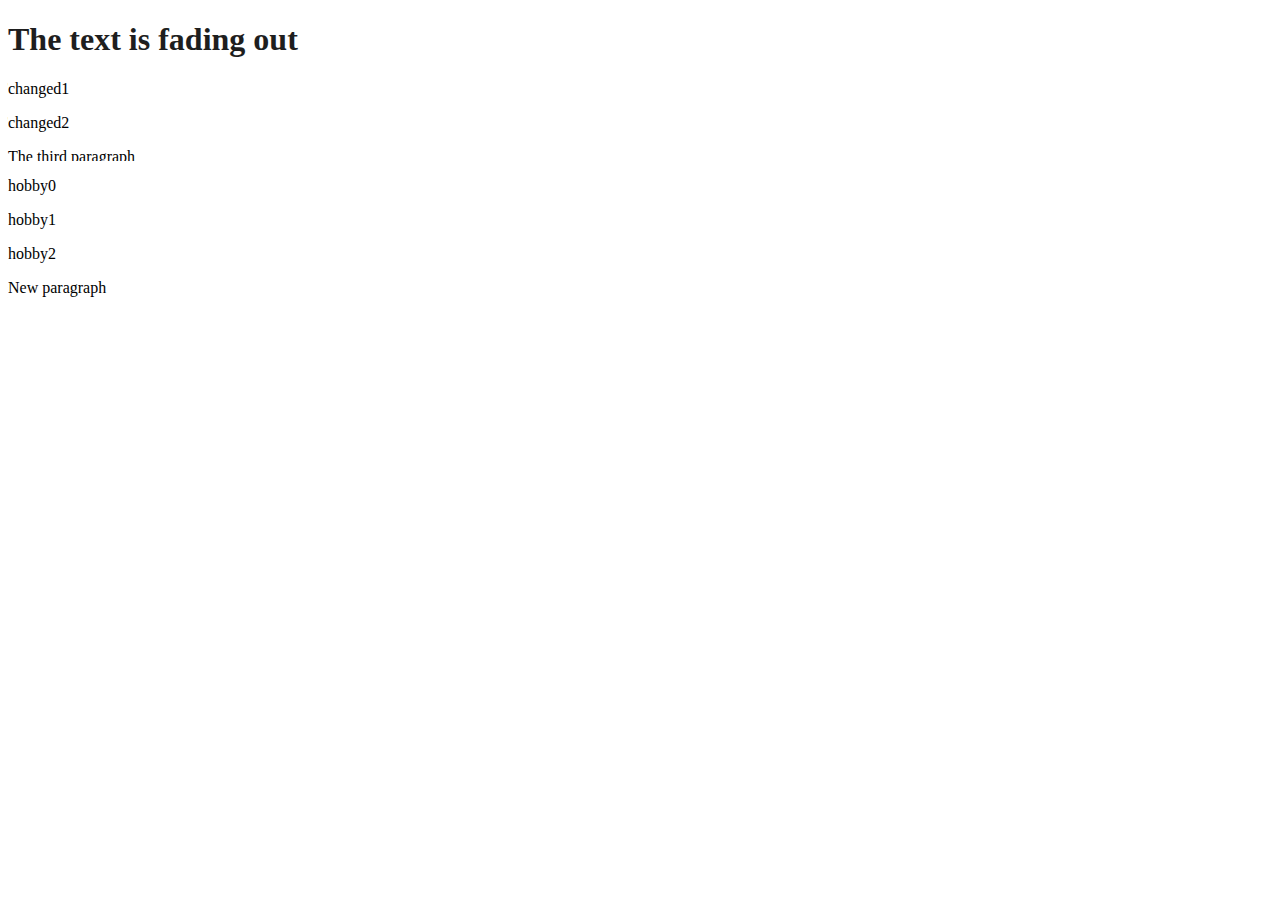
==== sample/junk.html @ 5912d217 "added" ====
<!DOCTYPE html>
<html lang="en">
<head>
    <meta charset="UTF-8">
    <title>Sample</title>
</head>
<body>

<h1>The header</h1>
<p id='first'>The first paragraph</p>
<p id='second'>The second paragraph</p>
<p id='third'>The third paragraph</p>

<script src="https://code.jquery.com/jquery-2.1.0.js"></script>

    <script>

        $('h1').text('The text is fading out').fadeOut(3000).fadeIn(2000);
        $('#third').slideUp(2000).slideDown(2000);

        for (let i = 0; i < 3; i++) {
            let hobby = 'hobby' + i;
            $('body').append('<p>' + hobby + '</p>');
        }

        $("body").append("<p>New paragraph</p>");

        // example with jquery
        let newText = 'changed1';
        $('#first').text(newText);


        // some DOM tests
        function changeText() {
            let a = document.getElementById('second');
            let b = 'changed2';
            a.innerHTML = b;
        }

        changeText();

    </script>
</body>
</html>
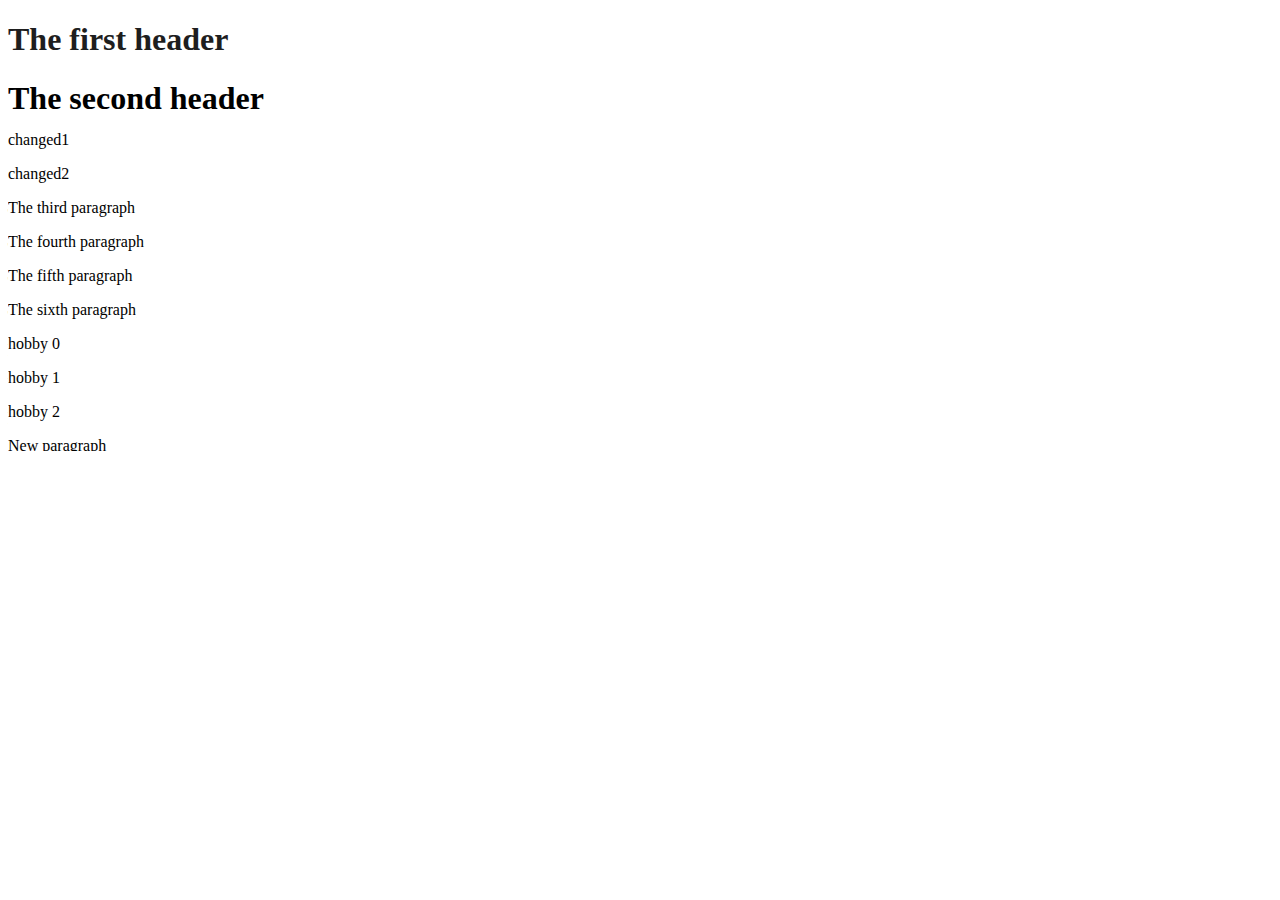
==== commit 2f95ddea: "changed a bit" ====
--- a/sample/junk.html
+++ b/sample/junk.html
@@ -6,24 +6,41 @@
 </head>
 <body>
 
-<h1>The header</h1>
+<h1 id='firstHeader'>The first header</h1>
+<h1 id='secondHeader'>The second header</h1>
 <p id='first'>The first paragraph</p>
 <p id='second'>The second paragraph</p>
 <p id='third'>The third paragraph</p>
+<p id='fourth'>The fourth paragraph</p>
+<p id='fifth'>The fifth paragraph</p>
+<p id='sixth'>The sixth paragraph</p>
 
 <script src="https://code.jquery.com/jquery-2.1.0.js"></script>
 
     <script>
 
-        $('h1').text('The text is fading out').fadeOut(3000).fadeIn(2000);
-        $('#third').slideUp(2000).slideDown(2000);
 
+        for (let o = 0; o < 10; o++) {
+            $('#firstHeader').fadeOut(3000);
+            $('#firstHeader').fadeIn(2000);
+        }
+
+        
+        for (let o = 0; o < 10; o++) {
+            $('#secondHeader').slideUp(3000);
+            $('#secondHeader').slideDown(2000);
+        }
+
+        
         for (let i = 0; i < 3; i++) {
-            let hobby = 'hobby' + i;
+            let hobby = 'hobby ' + i;
             $('body').append('<p>' + hobby + '</p>');
         }
 
-        $("body").append("<p>New paragraph</p>");
+
+        $("body").append("<p id='new'>New paragraph</p>");
+        $('#new').slideUp(2000).slideDown(4000);
+
 
         // example with jquery
         let newText = 'changed1';
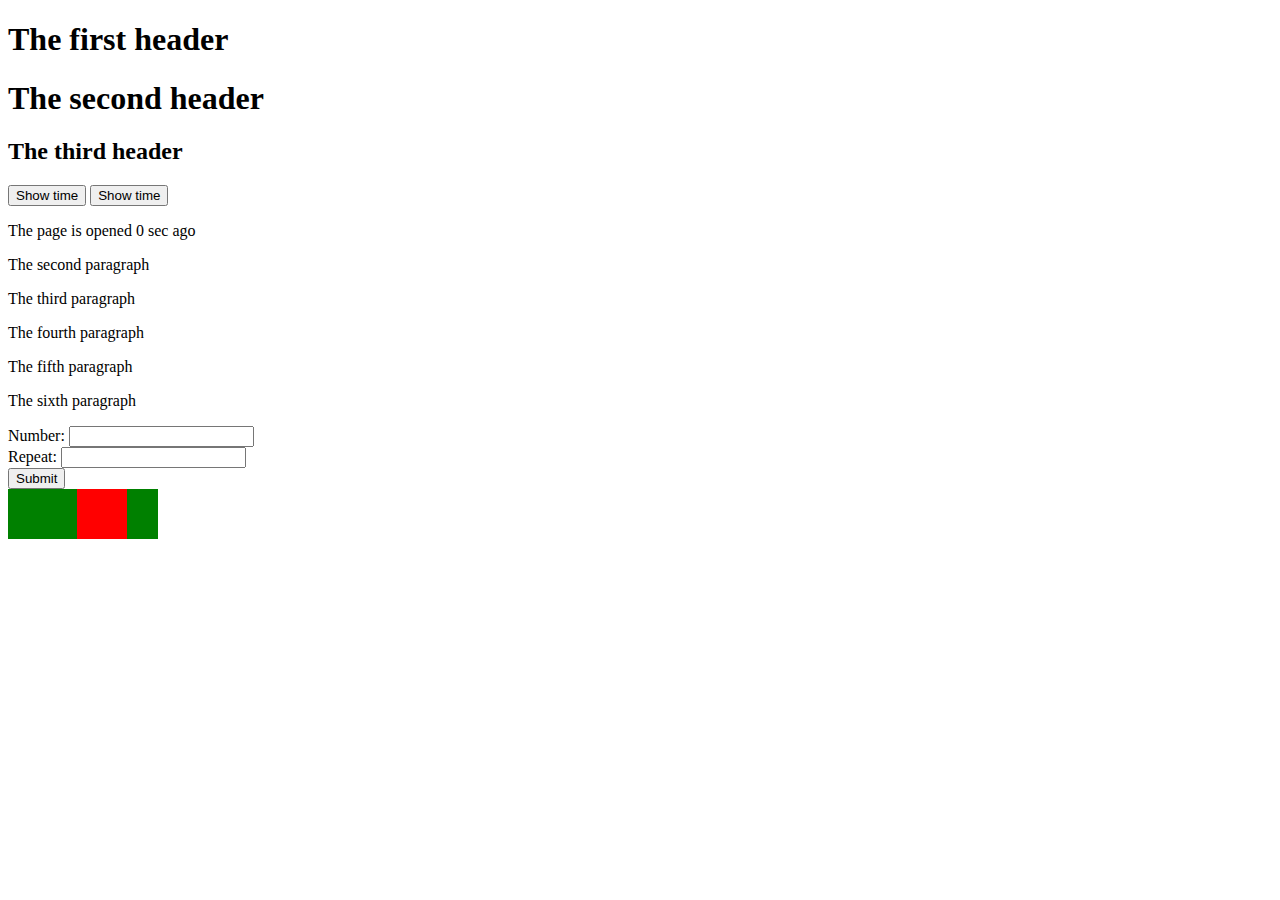
==== commit 2e5ed618: "using vars in a string" ====
--- a/sample/junk.html
+++ b/sample/junk.html
@@ -8,36 +8,155 @@
 
 <h1 id='firstHeader'>The first header</h1>
 <h1 id='secondHeader'>The second header</h1>
-<p id='first'>The first paragraph</p>
+<h2 id='thirdHeader'>The third header</h2>
+<button id="firstBtn" onclick="show()">Show time</button>
+<button id="secondBtn" onclick="show()">Show time</button>
+<p id='first'>The page is opened 0 sec ago</p>
 <p id='second'>The second paragraph</p>
 <p id='third'>The third paragraph</p>
 <p id='fourth'>The fourth paragraph</p>
 <p id='fifth'>The fifth paragraph</p>
 <p id='sixth'>The sixth paragraph</p>
 
+
+<form onsubmit="return validate()" method="post">
+    Number: <input type="text" name="num1" id="num1" />
+    <br />
+    Repeat: <input type="text" name="num2" id="num2" />
+    <br />
+    <input type="submit" value="Submit" />
+</form>
+
+
+    <style>
+    #container {
+      width: 150px;
+      height: 50px;
+      background: green;
+      position: relative;
+    }
+    #box {
+      width: 50px;
+      height: 50px;
+      background: red;
+      position: absolute;
+    }
+    </style>
+
+    <div id="container">
+       <div id="box"> </div>
+    </div>
+
 <script src="https://code.jquery.com/jquery-2.1.0.js"></script>
 
     <script>
 
+        let name = 'David';
+        let msg = `Welcome ${name}!`;
+        console.log(msg);
 
+        // form validation
+        function validate() {
+            var n1 = document.getElementById("num1");
+            var n2 = document.getElementById("num2");
+            if(n1.value != "" && n2.value != "") {
+                if(n1.value == n2.value) {
+                return true;
+                }
+            }   
+            alert("The values should be equal and not blank");
+            return false;
+        }
+
+
+        // example with button
+        function show () {
+            alert(Date());
+        }
+
+        // example with animation
+        let startPosition = 0;
+        let turner = false;
+        let box = document.getElementById('box');
+        let t = setInterval(move, 10);
+
+
+        function move () {
+            if (!turner) {
+                startPosition += 1;
+                if (startPosition >= 100)
+                    turner = true;
+            } else { 
+                startPosition -= 1;
+                if (startPosition <= 0)
+                    turner = false;
+            }
+            box.style.left = startPosition + 'px';
+        }
+
+
+        // example with interval
+        let timer = 1;
+
+        function printMessage () {
+            $('#first').text('The page is opened ' + timer + ' sec ago');
+            timer+=1;
+        }
+
+        setInterval(printMessage, 1000);
+
+
+        // example with timeout 
+        function timeUp () {
+            alert('Time is out!');
+        }
+
+        let timeoutId = setTimeout(timeUp, 10000);
+        clearTimeout(timeoutId);
+
+        /*
+
+        // fading till the exact percent
+        $('#first').fadeTo(2000, 0.3);
+
+
+        // changing text
+        $('#firstHeader').text('My friends');
+
+
+        // blinking with pause and increasing interval
+        for (let y = 0; y < 6; y++) {
+            let pause = y * 1000;
+            $('#firstHeader').fadeOut(50).delay(pause).fadeIn(50);
+        }
+
+
+        // fading with pause and increasing interval
+        for (let x = 0; x < 11; x++) {
+            let period = x * 1000;
+            $('#secondHeader').fadeOut(period).fadeIn(period);
+        }
+
+        
+        // looping fade
         for (let o = 0; o < 10; o++) {
             $('#firstHeader').fadeOut(3000);
             $('#firstHeader').fadeIn(2000);
         }
 
-        
+        // looping sliding
         for (let o = 0; o < 10; o++) {
             $('#secondHeader').slideUp(3000);
             $('#secondHeader').slideDown(2000);
         }
 
-        
+        // adding several <p> through a loop
         for (let i = 0; i < 3; i++) {
             let hobby = 'hobby ' + i;
             $('body').append('<p>' + hobby + '</p>');
         }
 
-
+        // adding a new <p> and sliding it through id
         $("body").append("<p id='new'>New paragraph</p>");
         $('#new').slideUp(2000).slideDown(4000);
 
@@ -47,7 +166,7 @@
         $('#first').text(newText);
 
 
-        // some DOM tests
+        // example with DOM
         function changeText() {
             let a = document.getElementById('second');
             let b = 'changed2';
@@ -56,6 +175,8 @@
 
         changeText();
 
+        */
+
     </script>
 </body>
 </html>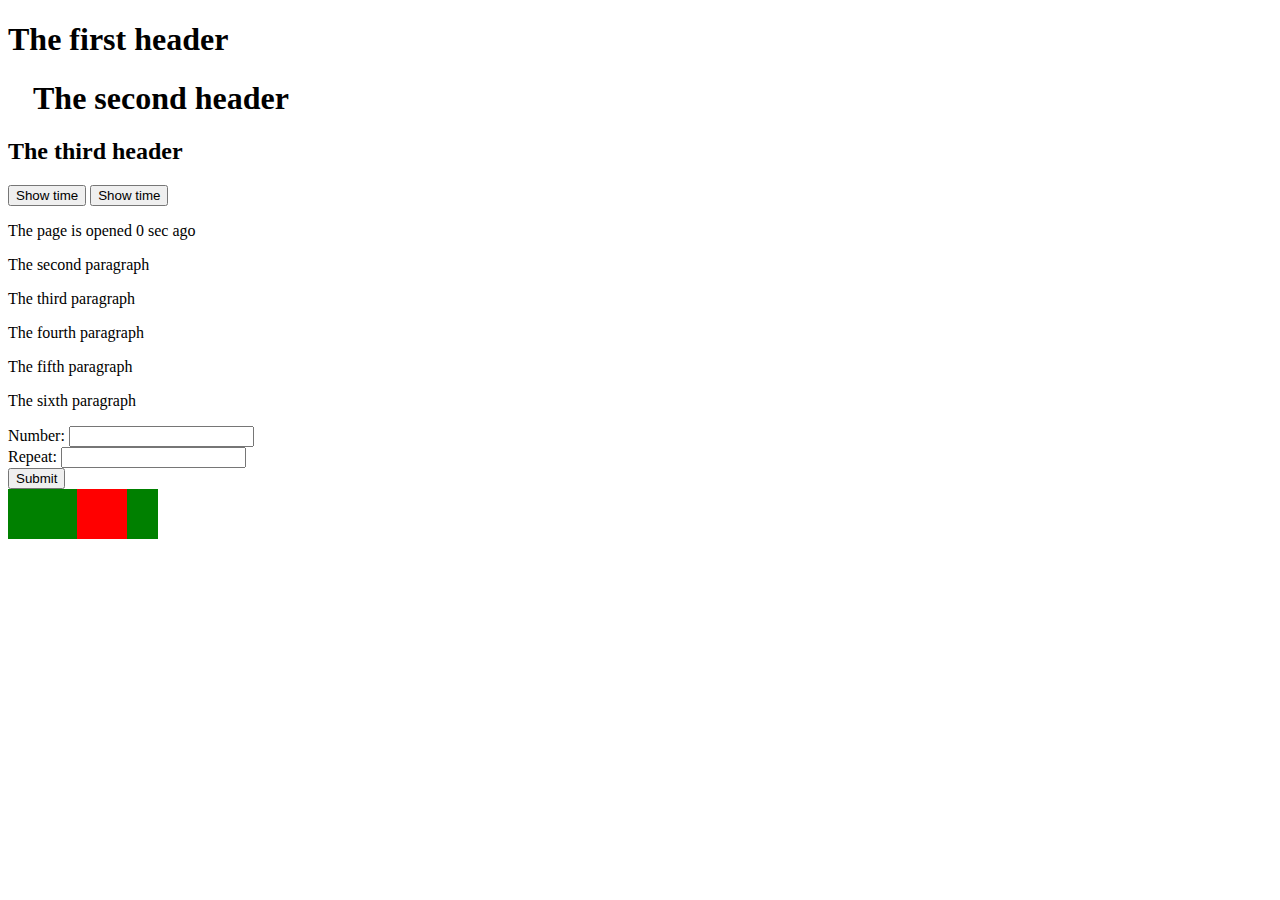
==== commit 5fb9c5dc: "added animation" ====
--- a/sample/junk.html
+++ b/sample/junk.html
@@ -50,10 +50,20 @@
 <script src="https://code.jquery.com/jquery-2.1.0.js"></script>
 
     <script>
+        
 
-        let name = 'David';
-        let msg = `Welcome ${name}!`;
-        console.log(msg);
+        // another example with animation
+        let leftOfSet = 0;
+        function moveHeading () {
+            $('#secondHeader').offset( { left:leftOfSet } );
+            leftOfSet++;
+            if (leftOfSet > 200) {
+                leftOfSet = 0;
+            }
+        }
+
+        setInterval(moveHeading, 20);
+
 
         // form validation
         function validate() {
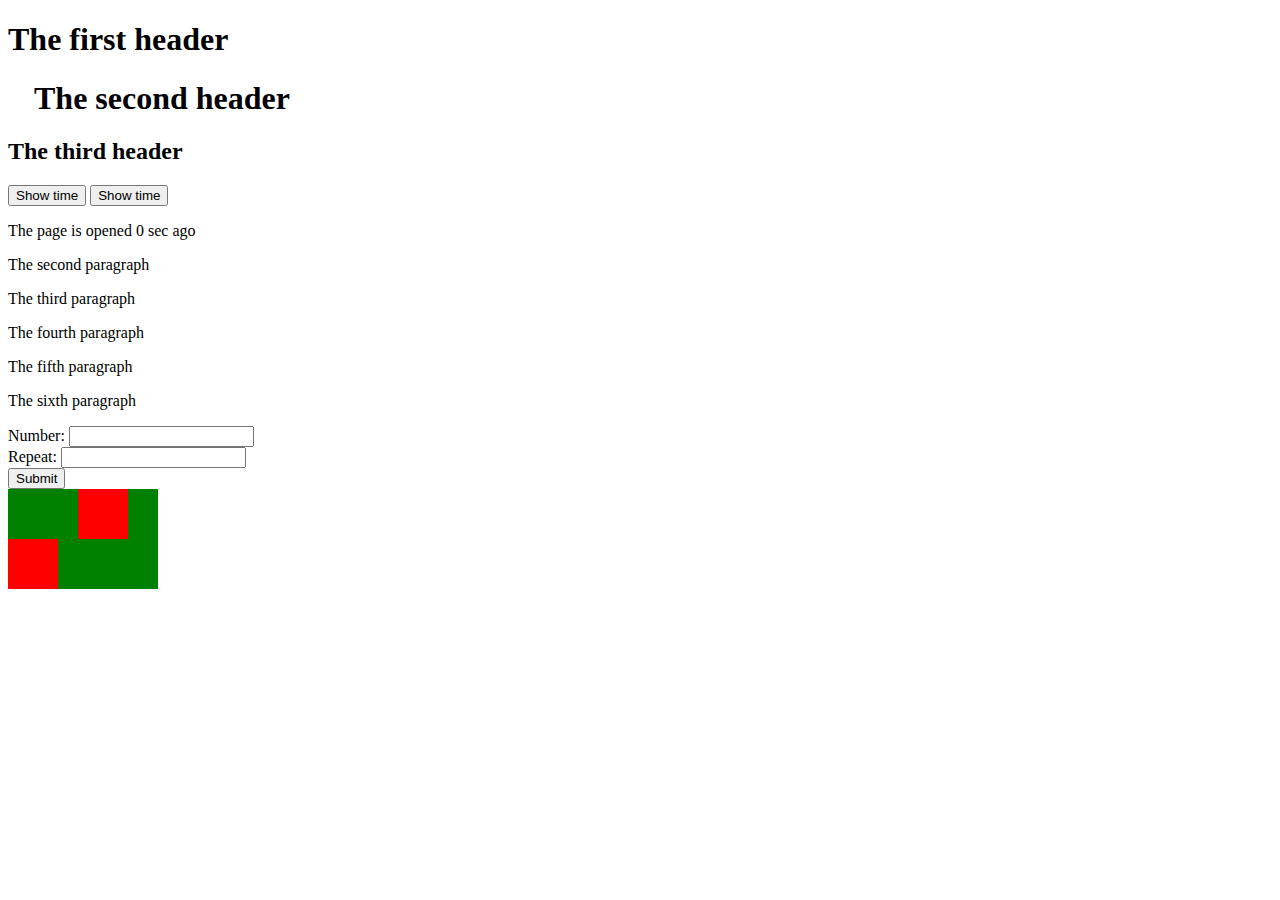
==== commit 978b6a2e: "added" ====
--- a/sample/junk.html
+++ b/sample/junk.html
@@ -47,6 +47,26 @@
        <div id="box"> </div>
     </div>
 
+
+    <style>
+        #container2 {
+          width: 150px;
+          height: 50px;
+          background: green;
+          position: relative;
+        }
+        #box2 {
+          width: 50px;
+          height: 50px;
+          background: red;
+          position: absolute;
+        }
+        </style>
+    
+        <div id="container2">
+           <div id="box2"> </div>
+        </div>
+
 <script src="https://code.jquery.com/jquery-2.1.0.js"></script>
 
     <script>
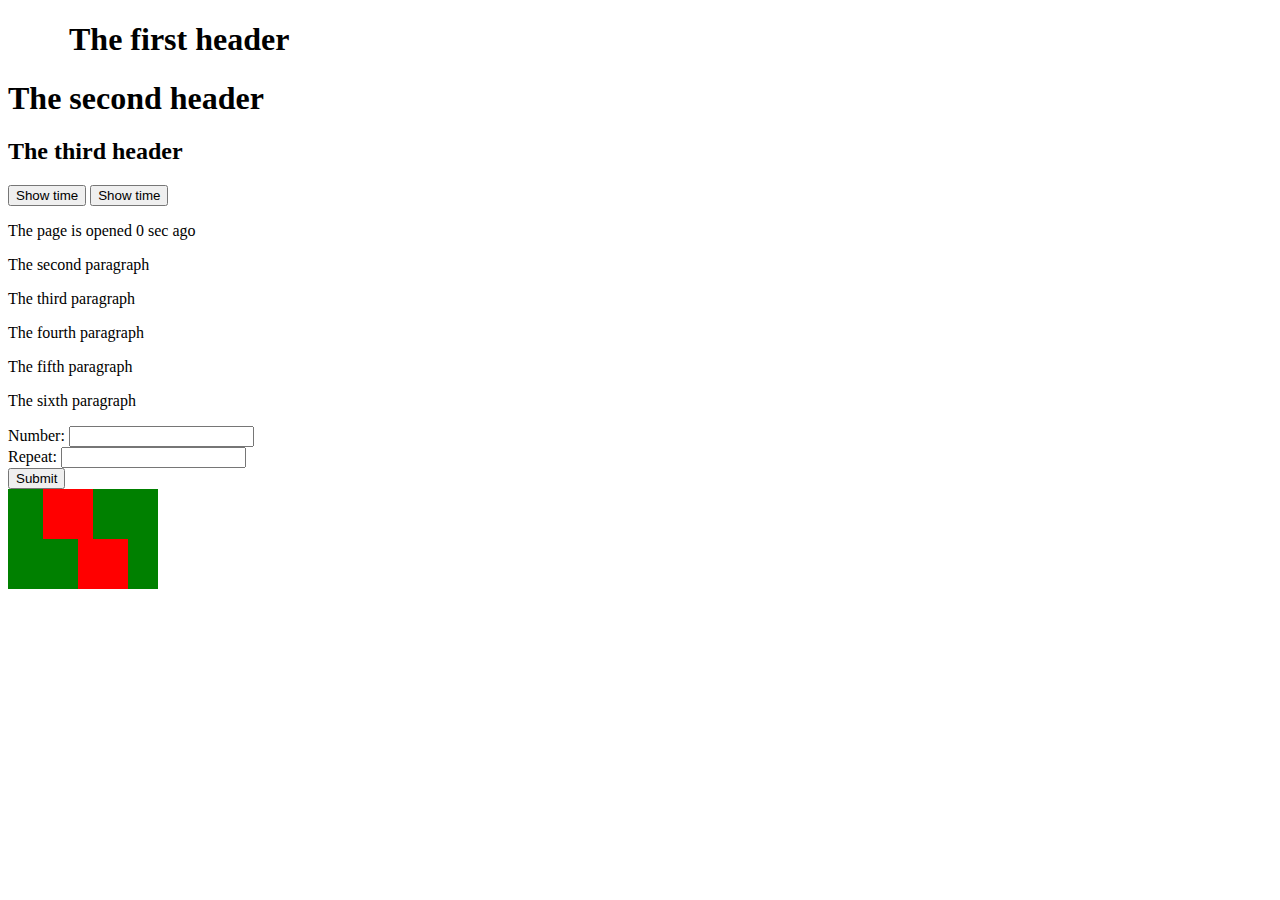
==== commit 8148f867: "added header animation" ====
--- a/sample/junk.html
+++ b/sample/junk.html
@@ -67,28 +67,130 @@
            <div id="box2"> </div>
         </div>
 
+
 <script src="https://code.jquery.com/jquery-2.1.0.js"></script>
 
     <script>
         
 
-        // another example with animation
-        let leftOfSet = 0;
-        function moveHeading () {
-            $('#secondHeader').offset( { left:leftOfSet } );
-            leftOfSet++;
-            if (leftOfSet > 200) {
-                leftOfSet = 0;
+
+
+        // another example with animation using jquery
+        let leftOfSet2 = 0;
+        let topOfSet = 0;
+        let adapter = 1;
+
+
+        function moveHeader () {
+            if (adapter === 1) {
+                $('#firstHeader').offset( { left : leftOfSet2 } );
+                leftOfSet2++;
+                if (leftOfSet2 >= 200) 
+                    adapter = 2;
+            } else if (adapter === 2) {
+                $('#firstHeader').offset( { top : topOfSet } );
+                topOfSet++;
+                if (topOfSet >= 200)
+                    adapter = 3;
+            } else if (adapter === 3) {
+                $('#firstHeader').offset( { left : leftOfSet2 } );
+                leftOfSet2--;
+                if (leftOfSet2 <= 0) 
+                    adapter = 4;
+            } else {
+                $('#firstHeader').offset( { top : topOfSet } );
+                topOfSet--;
+                if (topOfSet <= 200)
+                    adapter = 1;
             }
-        }
-
-        setInterval(moveHeading, 20);
+        }    
+
+        setInterval(moveHeader, 10);
+
+        
+        // mousemove event
+        $('html').click(function (event) {
+            $('#firstHeader').offset( {
+                left : event.pageX,
+                top : event.pageY
+            });
+        });
+
+
+        // click event
+        function clickEvent (event) {
+            console.log('Click! ' + event.pageX + ' ' + event.pageY);
+        }
+
+        $('h1').click(clickEvent);
+
+
+        // another example with animation using jquery
+        let leftOfSet = 9;
+        let turner2 = false;
+
+
+        function moveBox () {
+            $('#box2').offset( { left : leftOfSet } );
+            if (!turner2) {
+                leftOfSet++;
+                if (leftOfSet >= 108) 
+                    turner2 = true;
+            } else {
+                leftOfSet--;
+                if (leftOfSet <= 8) 
+                    turner2 = false;
+            }
+        }    
+
+        setInterval(moveBox, 10);
+
+
+        // example with animation
+        let startPosition = 0;
+        let turner = false;
+        let box = document.getElementById('box');
+        let t = setInterval(move, 20);
+
+
+        function move () {
+            if (!turner) {
+                startPosition++;
+                if (startPosition >= 100)
+                    turner = true;
+            } else { 
+                startPosition--;
+                if (startPosition <= 0)
+                    turner = false;
+            }
+            box.style.left = startPosition + 'px';
+        }
+
+
+        // example with interval
+        let timer = 1;
+
+        function printMessage () {
+            $('#first').text('The page is opened ' + timer + ' sec ago');
+            timer+=1;
+        }
+
+        setInterval(printMessage, 1000);
+
+
+        // example with timeout 
+        function timeUp () {
+            alert('Time is out!');
+        }
+
+        let timeoutId = setTimeout(timeUp, 10000);
+        clearTimeout(timeoutId);
 
 
         // form validation
         function validate() {
-            var n1 = document.getElementById("num1");
-            var n2 = document.getElementById("num2");
+            let n1 = document.getElementById("num1");
+            let n2 = document.getElementById("num2");
             if(n1.value != "" && n2.value != "") {
                 if(n1.value == n2.value) {
                 return true;
@@ -99,50 +201,11 @@
         }
 
 
-        // example with button
+        // example with time button
         function show () {
             alert(Date());
         }
 
-        // example with animation
-        let startPosition = 0;
-        let turner = false;
-        let box = document.getElementById('box');
-        let t = setInterval(move, 10);
-
-
-        function move () {
-            if (!turner) {
-                startPosition += 1;
-                if (startPosition >= 100)
-                    turner = true;
-            } else { 
-                startPosition -= 1;
-                if (startPosition <= 0)
-                    turner = false;
-            }
-            box.style.left = startPosition + 'px';
-        }
-
-
-        // example with interval
-        let timer = 1;
-
-        function printMessage () {
-            $('#first').text('The page is opened ' + timer + ' sec ago');
-            timer+=1;
-        }
-
-        setInterval(printMessage, 1000);
-
-
-        // example with timeout 
-        function timeUp () {
-            alert('Time is out!');
-        }
-
-        let timeoutId = setTimeout(timeUp, 10000);
-        clearTimeout(timeoutId);
 
         /*
 
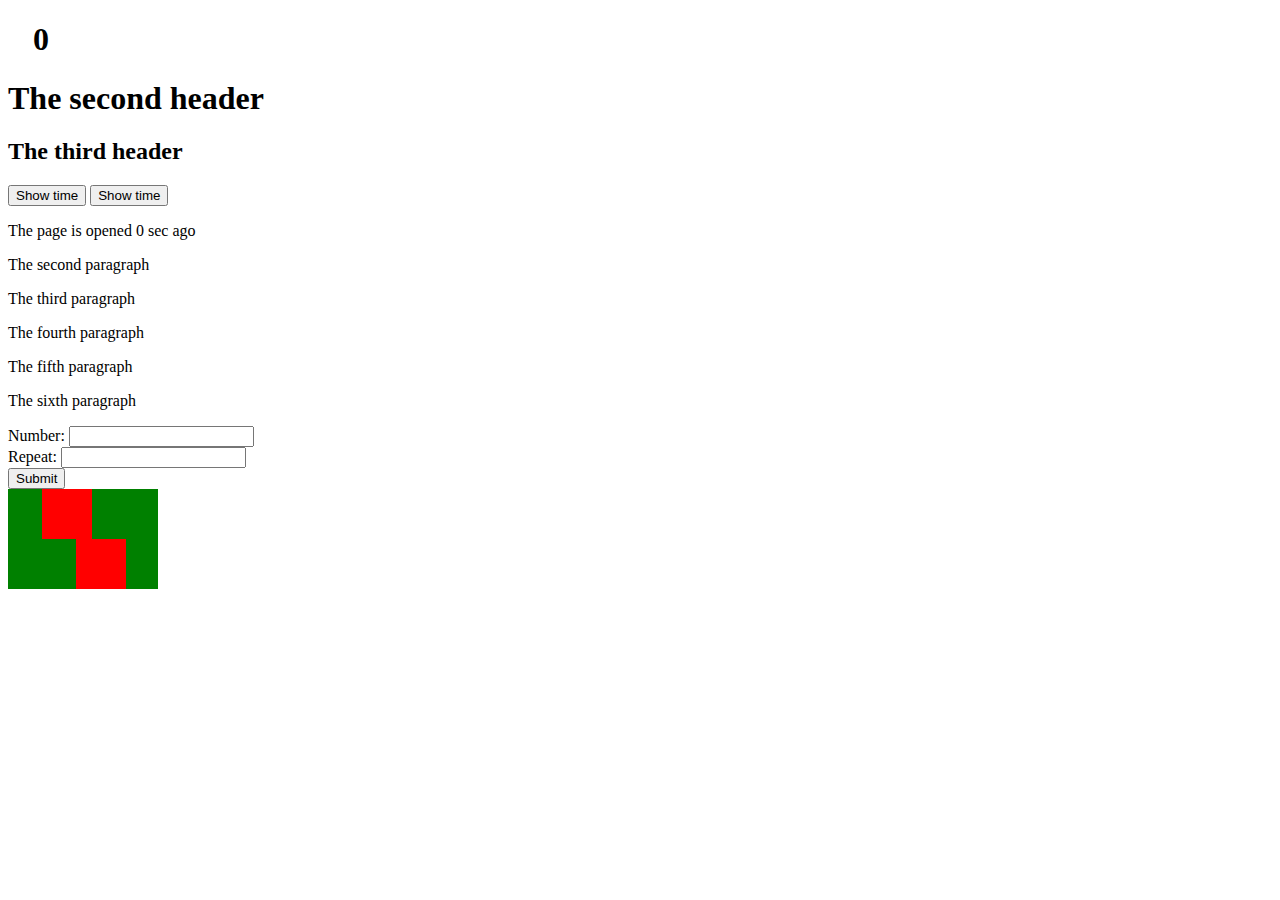
==== commit e0137db3: "added mini game" ====
--- a/sample/junk.html
+++ b/sample/junk.html
@@ -75,38 +75,85 @@
 
 
 
-        // another example with animation using jquery
+
+
+
+
+
+
+
+        // mini-game
+
+        // set the position of h1 horizontally
         let leftOfSet2 = 0;
+        // set the position of h1 vertically
         let topOfSet = 0;
+        // our adapter that will change the direction of h1     
         let adapter = 1;
-
+        // point counter
+        let counter = 0;
+        // h1 represents points
+        $('#firstHeader').text(counter)
+        
 
         function moveHeader () {
+
+            // moving h1 right
             if (adapter === 1) {
                 $('#firstHeader').offset( { left : leftOfSet2 } );
                 leftOfSet2++;
+                // check to change ${adapter}
                 if (leftOfSet2 >= 200) 
                     adapter = 2;
+            
+            // moving h1 down
             } else if (adapter === 2) {
                 $('#firstHeader').offset( { top : topOfSet } );
                 topOfSet++;
+                // check to change ${adapter}
                 if (topOfSet >= 200)
                     adapter = 3;
+
+            // moving h1 left     
             } else if (adapter === 3) {
                 $('#firstHeader').offset( { left : leftOfSet2 } );
                 leftOfSet2--;
+                // check to change ${adapter}
                 if (leftOfSet2 <= 0) 
                     adapter = 4;
+
+            // moving h1 up      
             } else {
                 $('#firstHeader').offset( { top : topOfSet } );
                 topOfSet--;
-                if (topOfSet <= 200)
+                // check to change ${adapter}
+                if (topOfSet <= 0)
                     adapter = 1;
             }
         }    
 
-        setInterval(moveHeader, 10);
-
+        // set interval
+        let firstInterval = setInterval(moveHeader, 20);
+
+        // stop on click
+        $('#firstHeader').click (function myStopFunction () {
+            if (counter === 2) {
+                console.log('You won!');
+                clearInterval(firstInterval);
+            }
+            setInterval(moveHeader, 10);
+            counter++;
+            // h1 represents points
+            $('#firstHeader').text(counter); 
+        });
+
+
+
+
+
+
+
+        /*
         
         // mousemove event
         $('html').click(function (event) {
@@ -116,6 +163,7 @@
             });
         });
 
+        */
 
         // click event
         function clickEvent (event) {
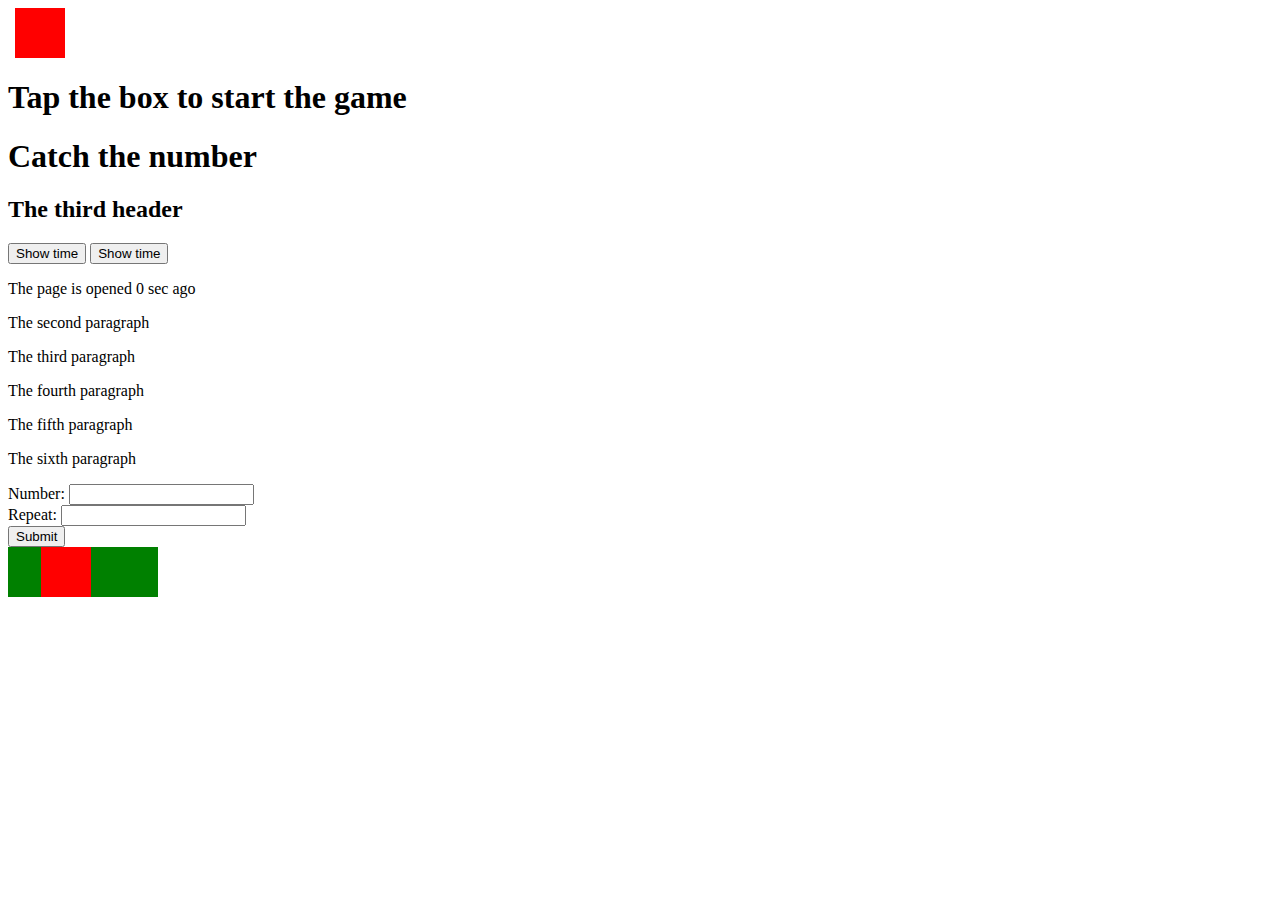
==== commit cf7ee420: "changed" ====
--- a/sample/junk.html
+++ b/sample/junk.html
@@ -6,8 +6,10 @@
 </head>
 <body>
 
-<h1 id='firstHeader'>The first header</h1>
-<h1 id='secondHeader'>The second header</h1>
+    <div id="box2"> </div>
+
+<h1 id='firstHeader'>Tap the box to start the game</h1>
+<h1 id='secondHeader'>Catch the number</h1>
 <h2 id='thirdHeader'>The third header</h2>
 <button id="firstBtn" onclick="show()">Show time</button>
 <button id="secondBtn" onclick="show()">Show time</button>
@@ -49,23 +51,15 @@
 
 
     <style>
-        #container2 {
-          width: 150px;
-          height: 50px;
-          background: green;
-          position: relative;
-        }
         #box2 {
           width: 50px;
           height: 50px;
           background: red;
-          position: absolute;
+          position: relative; 
         }
         </style>
     
-        <div id="container2">
-           <div id="box2"> </div>
-        </div>
+        
 
 
 <script src="https://code.jquery.com/jquery-2.1.0.js"></script>
@@ -92,15 +86,23 @@
         let adapter = 1;
         // point counter
         let counter = 0;
-        // h1 represents points
-        $('#firstHeader').text(counter)
+        // interval
+        let interval = 40;
+        
         
 
         function moveHeader () {
+
+
+            // check the counter to stop moving
+            if (counter >= 3) {
+                clearInterval(firstInterval);
+                return;
+            }
 
             // moving h1 right
             if (adapter === 1) {
-                $('#firstHeader').offset( { left : leftOfSet2 } );
+                $('#box2').offset( { left : leftOfSet2 } );
                 leftOfSet2++;
                 // check to change ${adapter}
                 if (leftOfSet2 >= 200) 
@@ -108,7 +110,7 @@
             
             // moving h1 down
             } else if (adapter === 2) {
-                $('#firstHeader').offset( { top : topOfSet } );
+                $('#box2').offset( { top : topOfSet } );
                 topOfSet++;
                 // check to change ${adapter}
                 if (topOfSet >= 200)
@@ -116,7 +118,7 @@
 
             // moving h1 left     
             } else if (adapter === 3) {
-                $('#firstHeader').offset( { left : leftOfSet2 } );
+                $('#box2').offset( { left : leftOfSet2 } );
                 leftOfSet2--;
                 // check to change ${adapter}
                 if (leftOfSet2 <= 0) 
@@ -124,7 +126,7 @@
 
             // moving h1 up      
             } else {
-                $('#firstHeader').offset( { top : topOfSet } );
+                $('#box2').offset( { top : topOfSet } );
                 topOfSet--;
                 // check to change ${adapter}
                 if (topOfSet <= 0)
@@ -133,23 +135,18 @@
         }    
 
         // set interval
-        let firstInterval = setInterval(moveHeader, 20);
-
-        // stop on click
-        $('#firstHeader').click (function myStopFunction () {
-            if (counter === 2) {
-                console.log('You won!');
-                clearInterval(firstInterval);
-            }
-            setInterval(moveHeader, 10);
+        let firstInterval = setInterval(moveHeader, interval);
+
+        // increase h1 speed on click
+        $('#box2').click (function speedUp () {
+            interval /= 2;
+            firstInterval = setInterval(moveHeader, interval);
             counter++;
             // h1 represents points
-            $('#firstHeader').text(counter); 
+            $('#box2').text(counter);
+            // h1 represents points
+            $('#firstHeader').text(counter) 
         });
-
-
-
-
 
 
 
@@ -172,6 +169,8 @@
 
         $('h1').click(clickEvent);
 
+
+        /*
 
         // another example with animation using jquery
         let leftOfSet = 9;
@@ -192,7 +191,7 @@
         }    
 
         setInterval(moveBox, 10);
-
+        */
 
         // example with animation
         let startPosition = 0;
